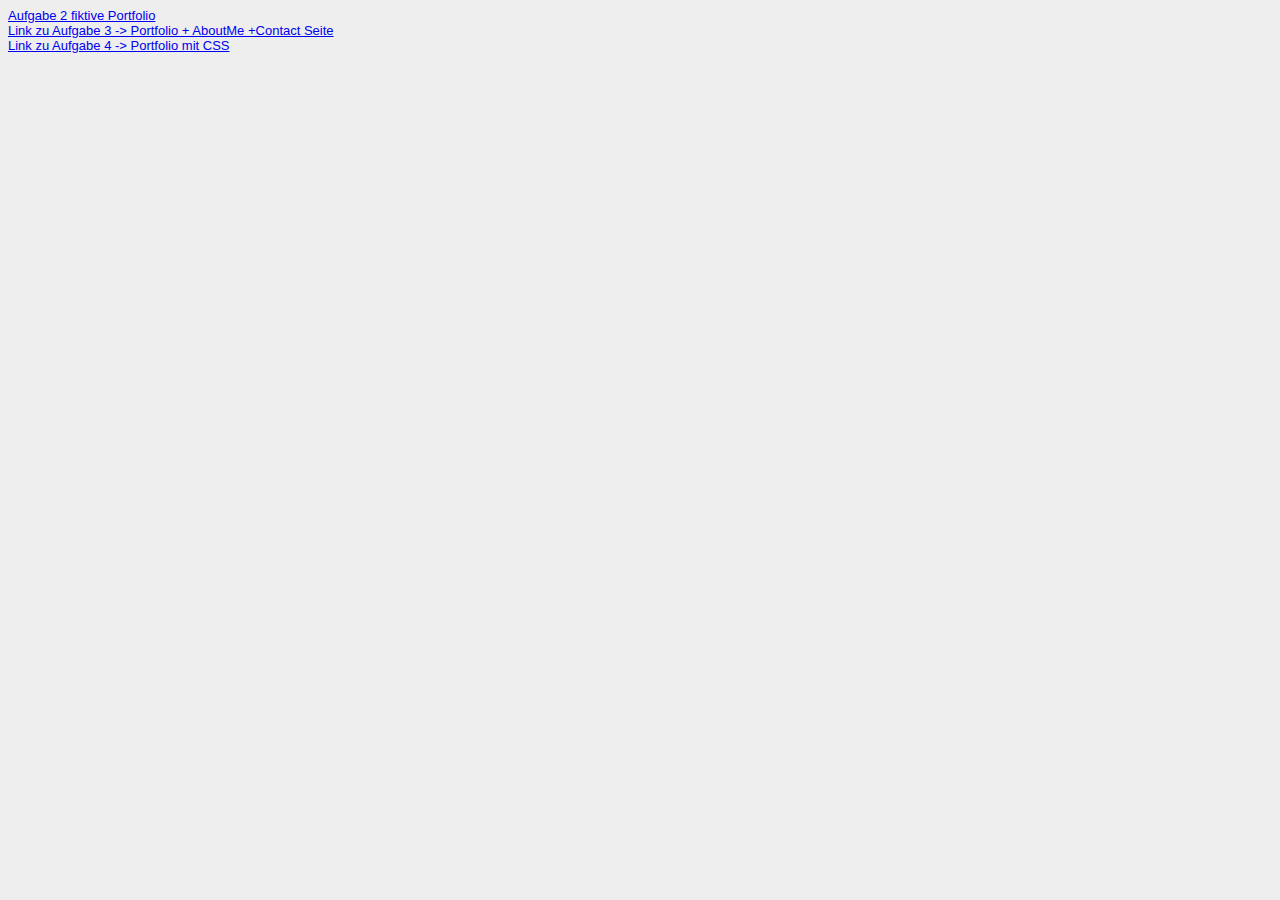
==== Steckbrief/steckbrief.html @ a2abd4a4 "Aufgabe5" ====
<!DOCTYPE html>
<html>
<head>
<meta charset="utf-8" />
<title>Steckbrief</title>
<style>
body {
	font-family: arial;
	font-size: small;
	background: #eee;
}
</style>
</head>
<body>
	<a href="https://jonasatzenhofer.github.io/EiA1_SoSe22/FiktiveWebsite/WebseiteNeu_html/index.html"> Aufgabe 2 fiktive Portfolio</a>
	<br>
	<a href="https://jonasatzenhofer.github.io/EiA1_SoSe22/FiktiveWebsite/WebseiteNeu_html/Portfolio.html">Link zu Aufgabe 3 -> Portfolio + AboutMe +Contact Seite
	</a>
	<br>
	<a href="https://jonasatzenhofer.github.io/EiA1_SoSe22/Aufgabe4/Portfolio.html"> Link zu Aufgabe 4 -> Portfolio mit CSS </a> 
	
</body>
</html>
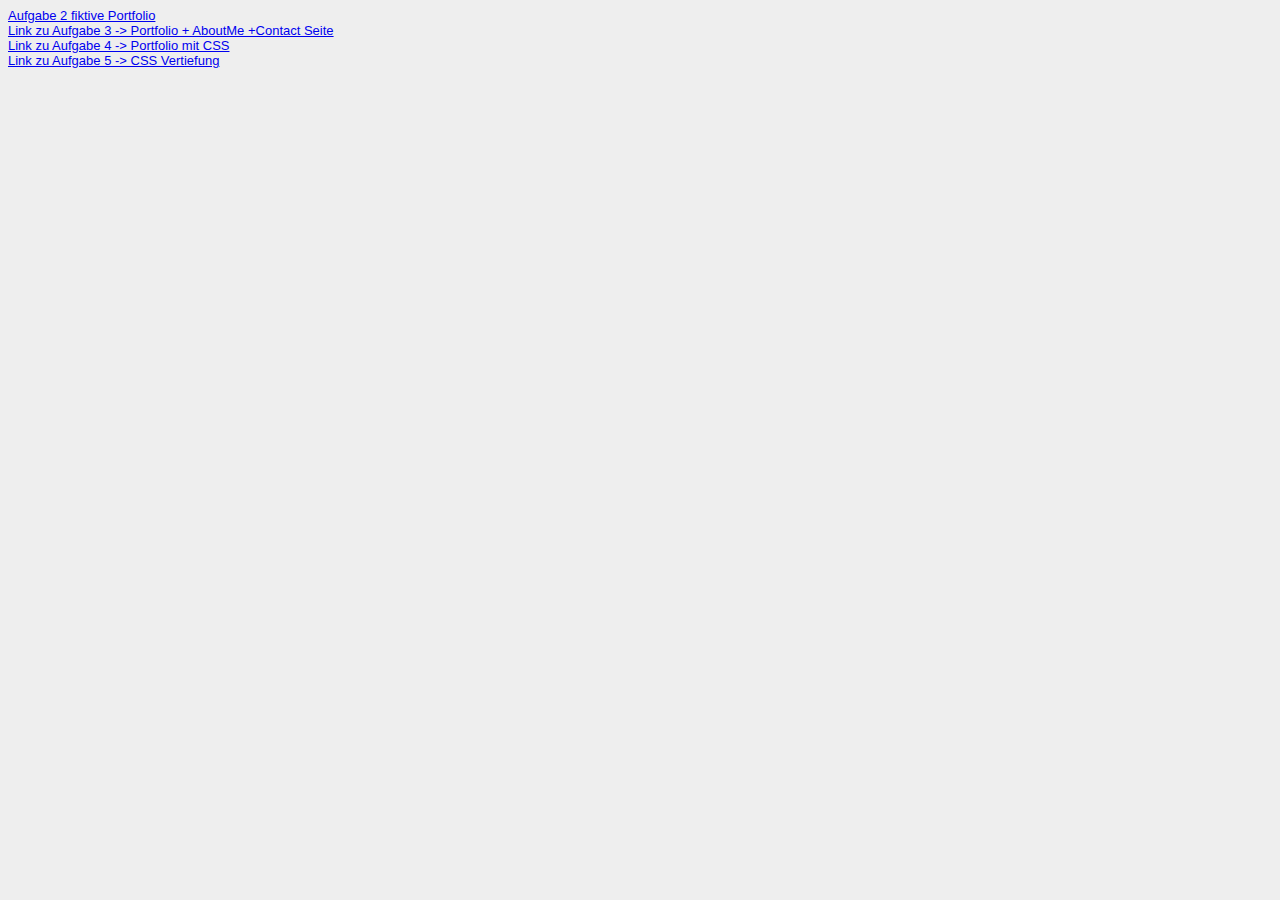
==== commit 1fa30ebf: "Update_Steckbrief" ====
--- a/Steckbrief/steckbrief.html
+++ b/Steckbrief/steckbrief.html
@@ -18,6 +18,9 @@
 	</a>
 	<br>
 	<a href="https://jonasatzenhofer.github.io/EiA1_SoSe22/Aufgabe4/Portfolio.html"> Link zu Aufgabe 4 -> Portfolio mit CSS </a> 
+	<br>
+	<a href="https://jonasatzenhofer.github.io/EiA1_SoSe22/aufgabe5/Portfolio.html"> Link zu Aufgabe 5 -> CSS Vertiefung </a>
+	
 	
 </body>
 </html>
